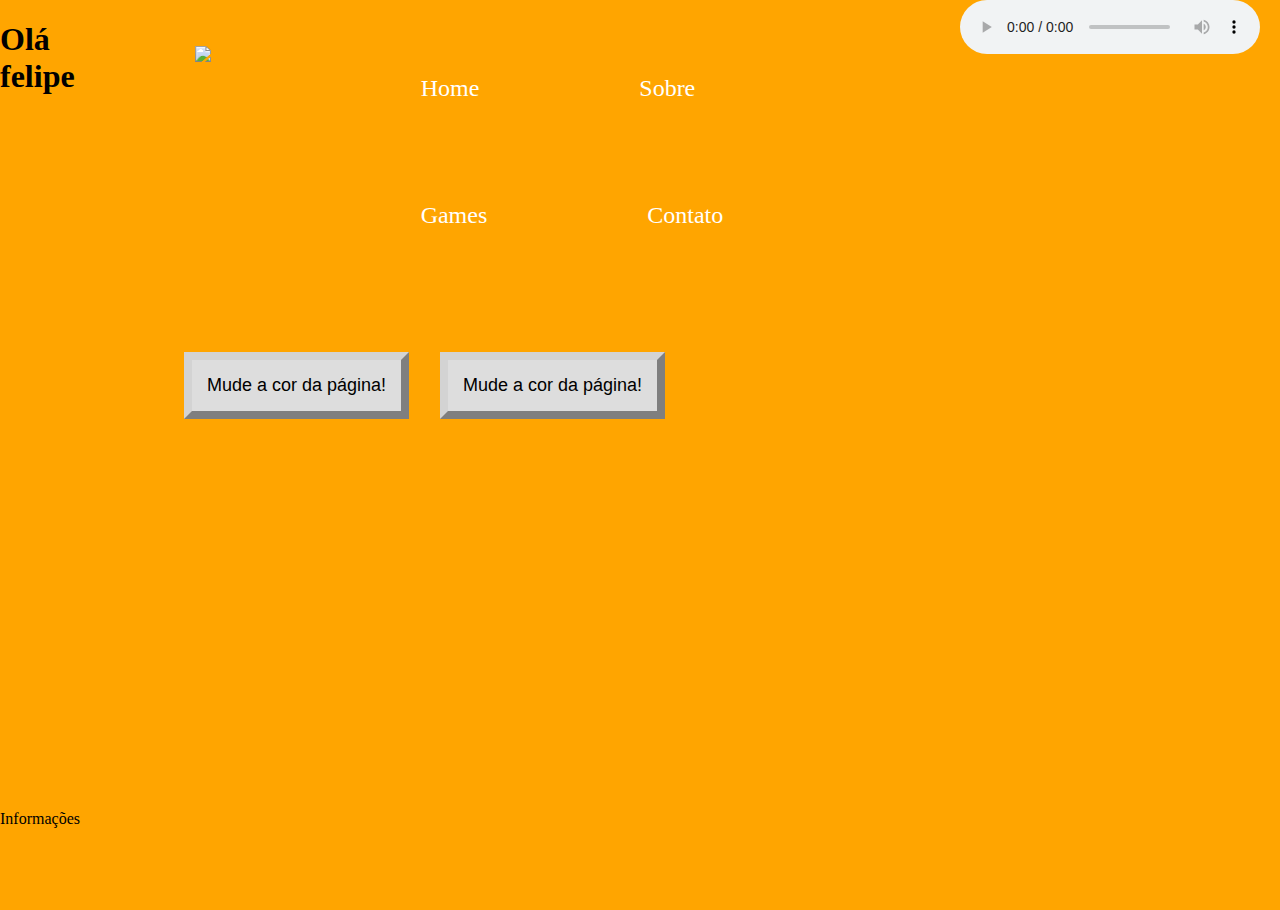
==== MundoGame/index.html @ 4b2d10bf "pequenas mudanças" ====
<!DOCTYPE html>
<html lang="pt-br">
<head>
    <meta charset="UTF-8">
    <meta name="viewport" content="width=device-width, initial-scale=1.0">
    <link rel="stylesheet" href="style.css">
    <title>O Incrível Mundo dos Games</title>
</head>
<body>

    <div class="container">  
           
    <header>               
        <section>

            <h1> Olá felipe </h1>

            <div class="item1"> <img src="./img/logo.png" style="width: 180px;"> </div>

            <div class="item2">
            <nav>
                <ul>
                <li><a class="" id="primeiro">Home</a></li>
                <li><a class="">Sobre </a></li>
                <li><a class="">Games</a></li>
                <li><a class="ultimo">Contato</a></li></ul>   
            </nav>
            </div>   
        </section>     
       
    </header>
    
    <main>
    
            <button class="cbutton1" id="button1"> Mude a cor da página! </button>
            
            <button class="cbutton2"  id="button2"> Mude a cor da página! </button>
                
    </main>
    <aside><audio controls>
        <source src="Thunder.mp3" type="audio/ogg">
        <source src="Thunder.mp3" type="audio/mpeg">
      Your browser does not support the audio element.
      </audio></aside>
    <footer>Informações</footer>    
    </div>
</div>
    
    <script type="text/javascript">
        var color = ["#222f3e","#f368e0","#ee5253","#0abde3","#10ac84","#222f3e","#5f27cd"];
        var i     = 0;
        document.getElementById("button1").addEventListener("click",
        function() {
        i = i < color.length ? ++i : 0;
        document.querySelector("body").style.background = color[i]
        })

        document.getElementById("button2").addEventListener("click",
        function() {
        i = i < color.length ? ++i : 0;
        document.querySelector("body").style.background = color[i]
        })

        document.getElementById('primeiro').classList.add('primeiroItemMenu')    
        
        const a = document.getElementsByTagName('a')
        Array.from(a).forEach(e => e.classList.remove('primeiroItemMenu'))
        const aArray = [...a]
        aArray.forEach(e => e.classList.add('primeiroItemMenu'))

        const ultimoElemento = document.getElementsByClassName('ultimo')
        for(let e of ultimoElemento) {
        e.classList.remove('primeiroItemMenu')
        }

    </script>
</body>
</html>
---- MundoGame/style.css ----
html, body {
	margin: 0;
	padding: 0;
	box-sizing: border-box;
	background: orange;
}

header {
	grid-area: h;	
}

section {
display: flex;
justify-content: space-between;
margin: 0 auto;
}


.item1 {
	margin: 5px;
	text-align: center;
	font-size: 1.5em;	
	padding: 20px 100px;
	font-size: 40px;
	color: white;
}
.item2{
	margin: 5px;
	text-align: center;
	font-size: 1.5em;	
	padding: 0 0px;
}

main {
	grid-area: m;

}

aside {
	grid-area: a;

}

footer {
	
	height: 100px;
	grid-column-start: 1;
	grid-column-end: 3;
}

.container {
	display: grid;
	grid-template-columns: 3fr 1fr;
	grid-template-rows: 20vh 70vh 10vh;	
	grid-template-areas: 	" h a"
							" m a"
							" f f";
}

.cbutton1 {
    position: absolute;
    top: 40%;
    left: 15%;
    transform: translate(0%, 0%);
    padding: 15px;
    background: #ddd;
    border: none;
    outline: 8px outset lightgray;
    font-size: 18px;
    text-transform: none;
}

.cbutton2 {
    position: absolute;
    top: 40%;
    left: 35%;
    transform: translate(0%, 0%);
    padding: 15px;
    background: #ddd;
    border: none;
    outline: 8px outset lightgray;
    font-size: 18px;
    text-transform: none;
}

/* Navegação */
nav {
	float: right;
	padding: 0 0px;

}

ul {
list-style-type: none;
margin: 10px;
padding: 10px;
height: 100px;
}

li {
	float: left;
	padding: 0 0px;
}

li a {
display: block;
color: white;
text-align: center;
padding: 0px 0px;
text-decoration: none;
padding: 50px 80px;
}

li a:hover {
background-color: white;
color: black;
}
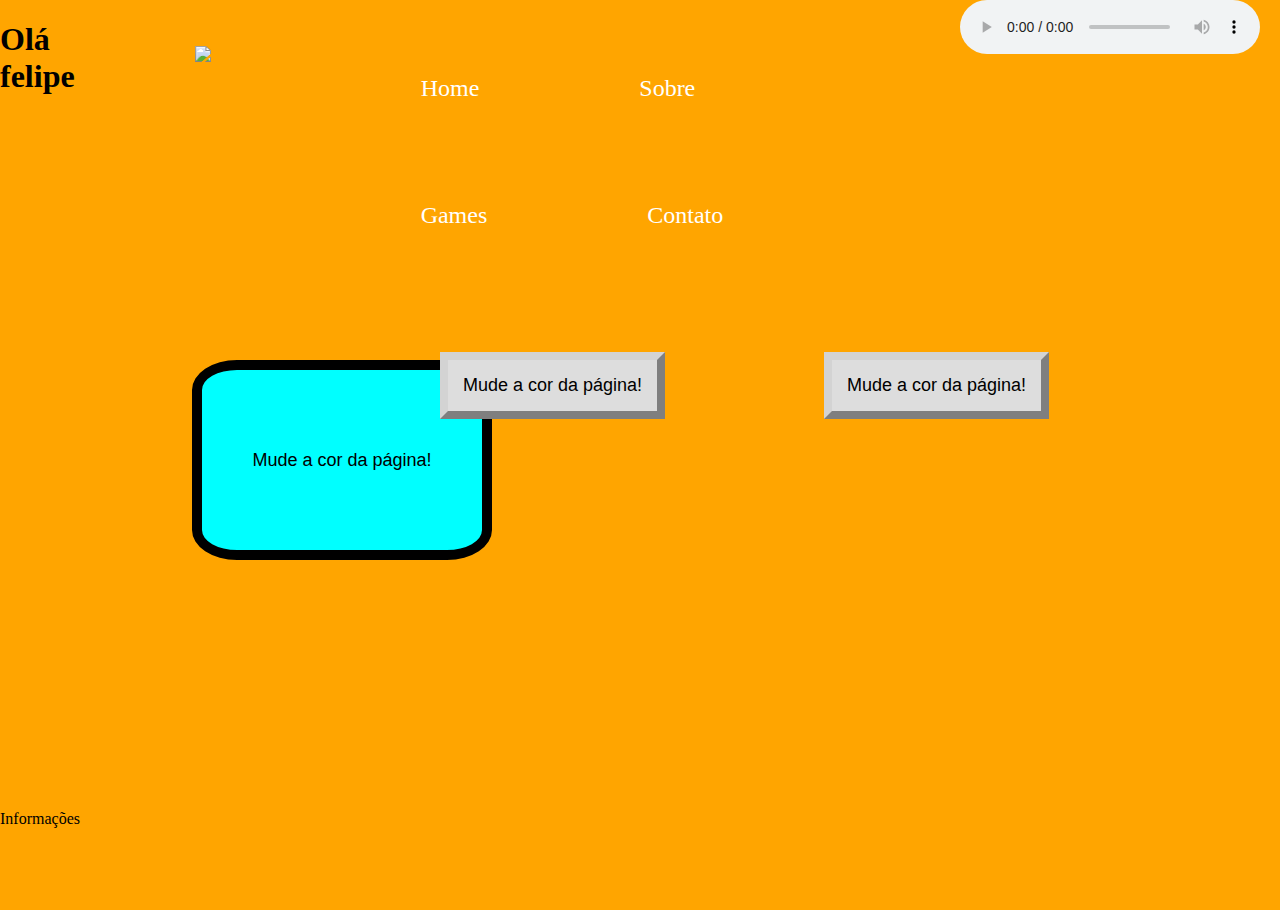
==== commit cf7af059: "Merge branch 'master' of https://github.com/fellrock/webdev021 into master" ====
--- a/MundoGame/index.html
+++ b/MundoGame/index.html
@@ -29,12 +29,12 @@
         </section>     
        
     </header>
+    <main>        
     
-    <main>
-    
-            <button class="cbutton1" id="button1"> Mude a cor da página! </button>
+            <button class="button1"> Mude a cor da página! </button> 
+            <button class="button2" id="button2" > Mude a cor da página! </button>
+            <button class="button3"> Mude a cor da página! </button> 
             
-            <button class="cbutton2"  id="button2"> Mude a cor da página! </button>
                 
     </main>
     <aside><audio controls>
@@ -49,29 +49,24 @@
     <script type="text/javascript">
         var color = ["#222f3e","#f368e0","#ee5253","#0abde3","#10ac84","#222f3e","#5f27cd"];
         var i     = 0;
-        document.getElementById("button1").addEventListener("click",
+        document.querySelector("button").addEventListener ("click",
         function() {
         i = i < color.length ? ++i : 0;
-        document.querySelector("body").style.background = color[i]
-        })
+        document.querySelector("body").style.background = color[i]        
+        })             
 
-        document.getElementById("button2").addEventListener("click",
+        document.getElementById("button2").addEventListener ("click",
         function() {
         i = i < color.length ? ++i : 0;
-        document.querySelector("body").style.background = color[i]
-        })
+        document.querySelector("body").style.background = color[i]        
+        })             
+         
+        document.getElementsByClassName("button3").addEventListener ("click",
+        function() {
+        i = i < color.length ? ++i : 0;
+        document.querySelector("body").style.background = color[i]        
+        }) 
 
-        document.getElementById('primeiro').classList.add('primeiroItemMenu')    
-        
-        const a = document.getElementsByTagName('a')
-        Array.from(a).forEach(e => e.classList.remove('primeiroItemMenu'))
-        const aArray = [...a]
-        aArray.forEach(e => e.classList.add('primeiroItemMenu'))
-
-        const ultimoElemento = document.getElementsByClassName('ultimo')
-        for(let e of ultimoElemento) {
-        e.classList.remove('primeiroItemMenu')
-        }
 
     </script>
 </body>
--- a/MundoGame/style.css
+++ b/MundoGame/style.css
@@ -57,10 +57,39 @@
 							" f f";
 }
 
-.cbutton1 {
+.button1 {
     position: absolute;
     top: 40%;
     left: 15%;
+    transform: translate(0%, 0%);
+    padding: 15px;
+    background: #ddd;
+    font-size: 18px;
+	text-transform: none;
+	width: 300px;
+	height: 200px;
+	background-color: aqua;
+	border: 10px solid black;
+	border-radius: 15%;
+}
+
+.button2 {
+    position: absolute;
+    top: 40%;
+    left: 35%;
+    transform: translate(0%, 0%);
+    padding: 15px;
+    background: #ddd;
+    border: none;
+    outline: 8px outset lightgray;
+    font-size: 18px;
+    text-transform: none;
+}
+
+.button3 {
+    position: absolute;
+    top: 40%;
+    left: 65%;
     transform: translate(0%, 0%);
     padding: 15px;
     background: #ddd;
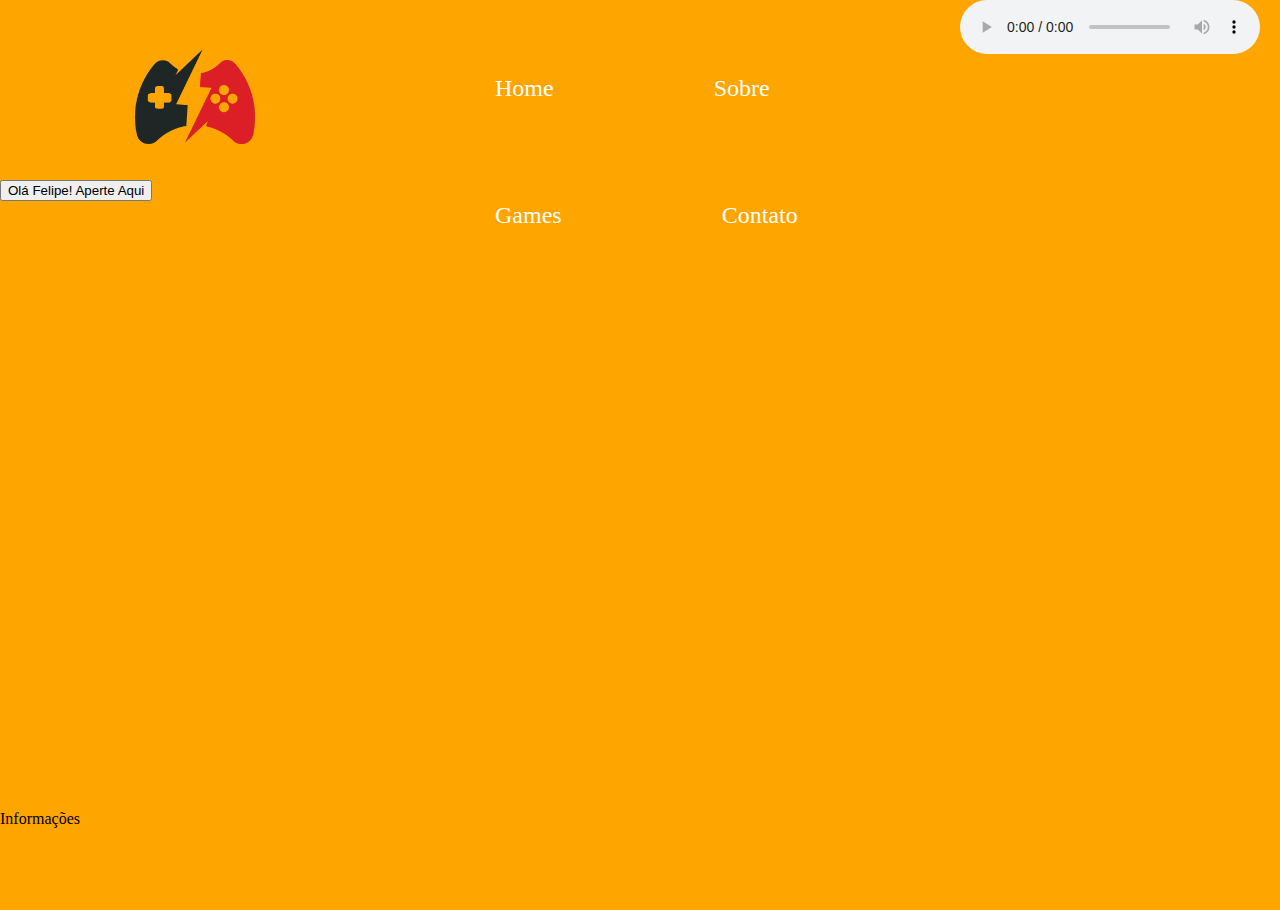
==== commit 5ab9c89a: "Nova logo adicionado e borda retirada" ====
--- a/MundoGame/index.html
+++ b/MundoGame/index.html
@@ -12,9 +12,6 @@
            
     <header>               
         <section>
-
-            <h1> Olá felipe </h1>
-
             <div class="item1"> <img src="./img/logo.png" style="width: 180px;"> </div>
 
             <div class="item2">
@@ -29,12 +26,11 @@
         </section>     
        
     </header>
-    <main>        
+    <main>
+
+        
     
-            <button class="button1"> Mude a cor da página! </button> 
-            <button class="button2" id="button2" > Mude a cor da página! </button>
-            <button class="button3"> Mude a cor da página! </button> 
-            
+            <button> Olá Felipe! Aperte Aqui </button>
                 
     </main>
     <aside><audio controls>
@@ -49,24 +45,23 @@
     <script type="text/javascript">
         var color = ["#222f3e","#f368e0","#ee5253","#0abde3","#10ac84","#222f3e","#5f27cd"];
         var i     = 0;
-        document.querySelector("button").addEventListener ("click",
+        document.querySelector("button").addEventListener("click",
         function() {
         i = i < color.length ? ++i : 0;
-        document.querySelector("body").style.background = color[i]        
-        })             
+        document.querySelector("body").style.background = color[i]
+        })
 
-        document.getElementById("button2").addEventListener ("click",
-        function() {
-        i = i < color.length ? ++i : 0;
-        document.querySelector("body").style.background = color[i]        
-        })             
-         
-        document.getElementsByClassName("button3").addEventListener ("click",
-        function() {
-        i = i < color.length ? ++i : 0;
-        document.querySelector("body").style.background = color[i]        
-        }) 
+        document.getElementById('primeiro').classList.add('primeiroItemMenu')    
+        
+        const a = document.getElementsByTagName('a')
+        Array.from(a).forEach(e => e.classList.remove('primeiroItemMenu'))
+        const aArray = [...a]
+        aArray.forEach(e => e.classList.add('primeiroItemMenu'))
 
+        const ultimoElemento = document.getElementsByClassName('ultimo')
+        for(let e of ultimoElemento) {
+        e.classList.remove('primeiroItemMenu')
+        }
 
     </script>
 </body>
--- a/MundoGame/style.css
+++ b/MundoGame/style.css
@@ -57,61 +57,6 @@
 							" f f";
 }
 
-.button1 {
-    position: absolute;
-    top: 40%;
-    left: 15%;
-    transform: translate(0%, 0%);
-    padding: 15px;
-    background: #ddd;
-    font-size: 18px;
-	text-transform: none;
-	width: 300px;
-	height: 200px;
-	background-color: aqua;
-	border: 10px solid black;
-	border-radius: 15%;
-}
-
-.button2 {
-    position: absolute;
-    top: 40%;
-    left: 35%;
-    transform: translate(0%, 0%);
-    padding: 15px;
-    background: #ddd;
-    border: none;
-    outline: 8px outset lightgray;
-    font-size: 18px;
-    text-transform: none;
-}
-
-.button3 {
-    position: absolute;
-    top: 40%;
-    left: 65%;
-    transform: translate(0%, 0%);
-    padding: 15px;
-    background: #ddd;
-    border: none;
-    outline: 8px outset lightgray;
-    font-size: 18px;
-    text-transform: none;
-}
-
-.cbutton2 {
-    position: absolute;
-    top: 40%;
-    left: 35%;
-    transform: translate(0%, 0%);
-    padding: 15px;
-    background: #ddd;
-    border: none;
-    outline: 8px outset lightgray;
-    font-size: 18px;
-    text-transform: none;
-}
-
 /* Navegação */
 nav {
 	float: right;
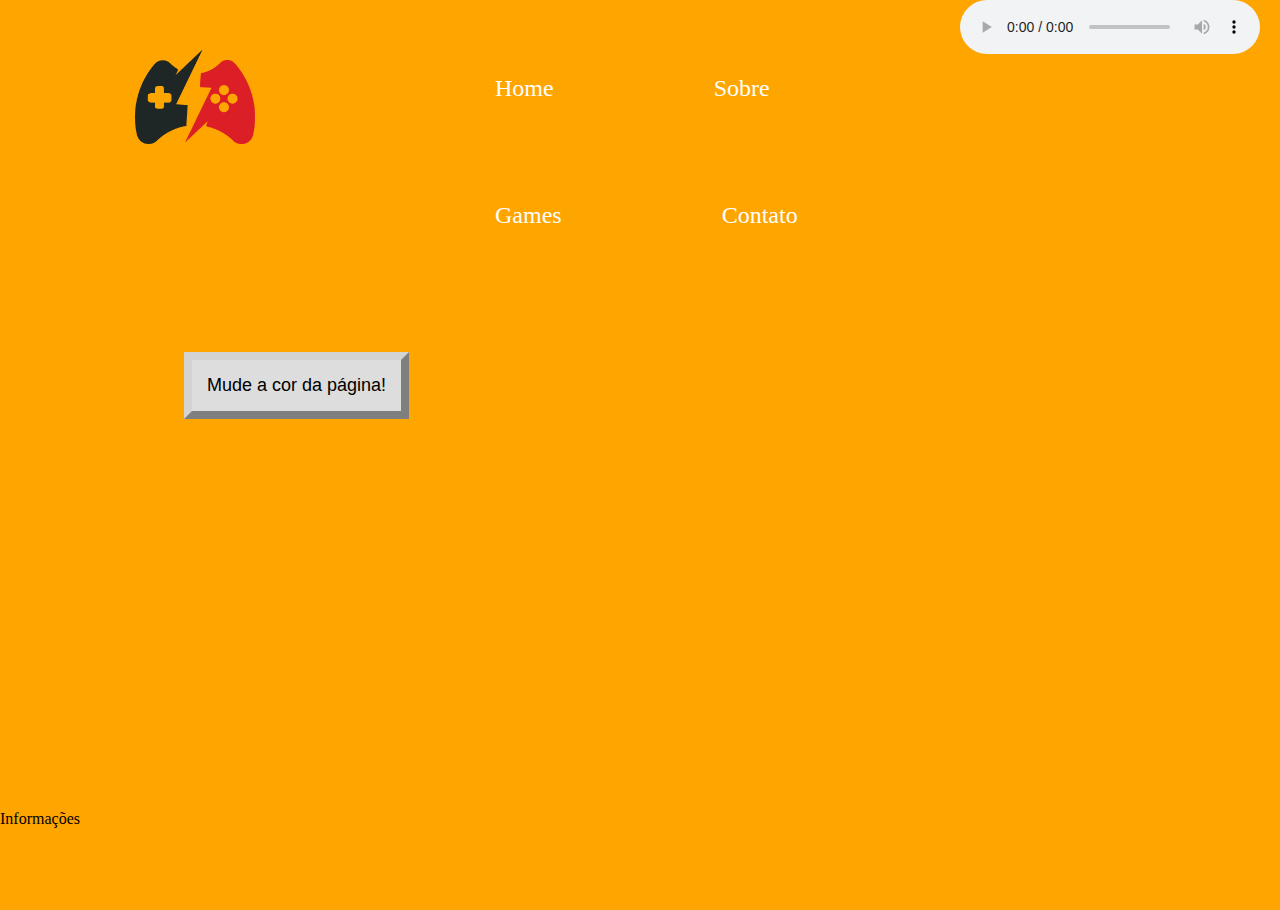
==== commit 5cc53f77: "Merge branch 'master' of https://github.com/fellrock/webdev021" ====
--- a/MundoGame/index.html
+++ b/MundoGame/index.html
@@ -30,7 +30,7 @@
 
         
     
-            <button> Olá Felipe! Aperte Aqui </button>
+            <button> Mude a cor da página! </button>
                 
     </main>
     <aside><audio controls>
--- a/MundoGame/style.css
+++ b/MundoGame/style.css
@@ -57,6 +57,19 @@
 							" f f";
 }
 
+button {
+    position: absolute;
+    top: 40%;
+    left: 15%;
+    transform: translate(0%, 0%);
+    padding: 15px;
+    background: #ddd;
+    border: none;
+    outline: 8px outset lightgray;
+    font-size: 18px;
+    text-transform: none;
+}
+
 /* Navegação */
 nav {
 	float: right;
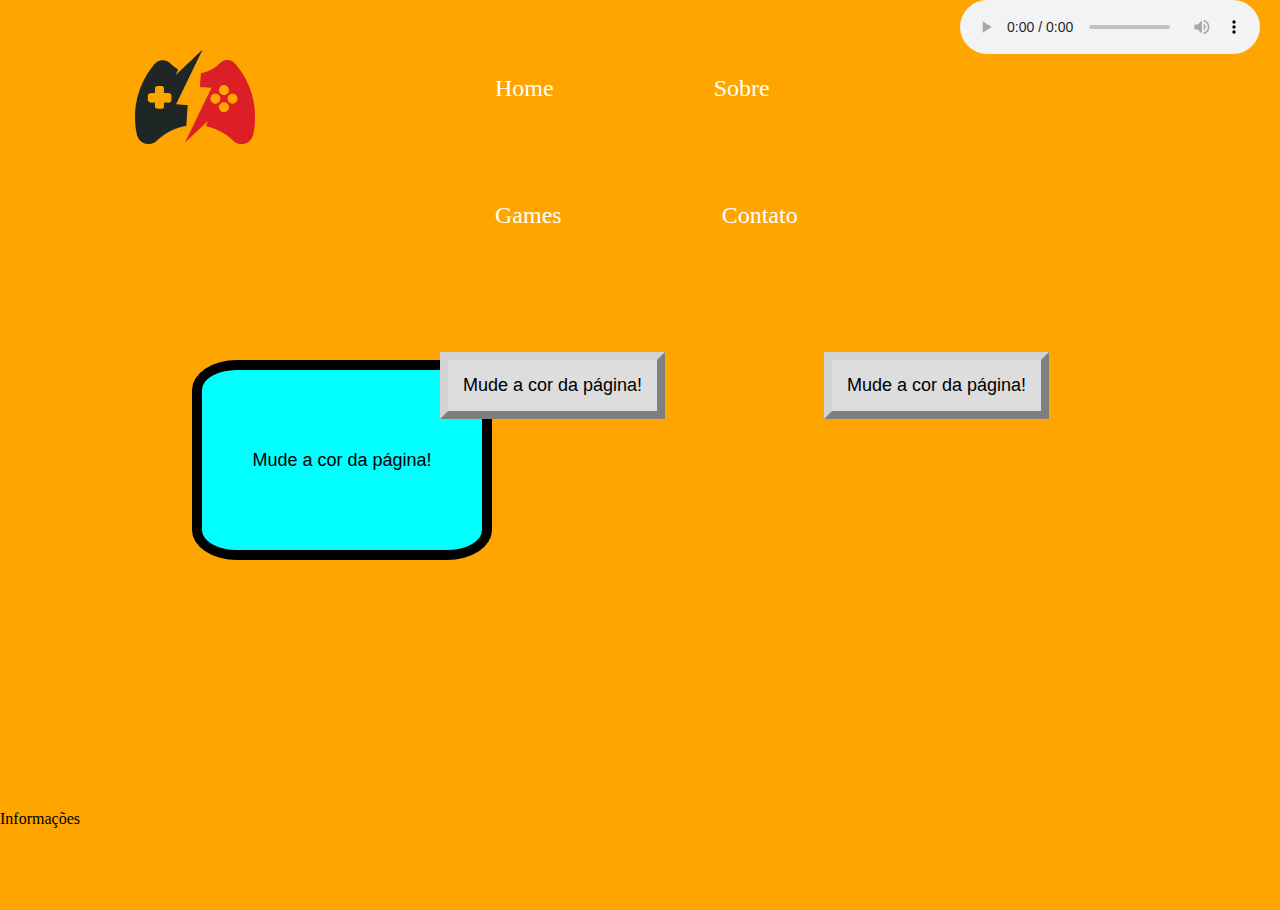
==== commit b40ca14c: "Colocando Flappy Bird em Winrar para GitHub" ====
--- a/MundoGame/index.html
+++ b/MundoGame/index.html
@@ -26,11 +26,12 @@
         </section>     
        
     </header>
-    <main>
-
-        
+    <main>        
     
-            <button> Mude a cor da página! </button>
+            <button class="button1"> Mude a cor da página! </button> 
+            <button class="button2" id="button2" > Mude a cor da página! </button>
+            <button class="button3"> Mude a cor da página! </button> 
+            
                 
     </main>
     <aside><audio controls>
@@ -45,23 +46,24 @@
     <script type="text/javascript">
         var color = ["#222f3e","#f368e0","#ee5253","#0abde3","#10ac84","#222f3e","#5f27cd"];
         var i     = 0;
-        document.querySelector("button").addEventListener("click",
+        document.querySelector("button").addEventListener ("click",
         function() {
         i = i < color.length ? ++i : 0;
-        document.querySelector("body").style.background = color[i]
-        })
+        document.querySelector("body").style.background = color[i]        
+        })             
 
-        document.getElementById('primeiro').classList.add('primeiroItemMenu')    
-        
-        const a = document.getElementsByTagName('a')
-        Array.from(a).forEach(e => e.classList.remove('primeiroItemMenu'))
-        const aArray = [...a]
-        aArray.forEach(e => e.classList.add('primeiroItemMenu'))
+        document.getElementById("button2").addEventListener ("click",
+        function() {
+        i = i < color.length ? ++i : 0;
+        document.querySelector("body").style.background = color[i]        
+        })             
+         
+        document.getElementsByClassName("button3").addEventListener ("click",
+        function() {
+        i = i < color.length ? ++i : 0;
+        document.querySelector("body").style.background = color[i]        
+        }) 
 
-        const ultimoElemento = document.getElementsByClassName('ultimo')
-        for(let e of ultimoElemento) {
-        e.classList.remove('primeiroItemMenu')
-        }
 
     </script>
 </body>
--- a/MundoGame/style.css
+++ b/MundoGame/style.css
@@ -57,10 +57,39 @@
 							" f f";
 }
 
-button {
+.button1 {
     position: absolute;
     top: 40%;
     left: 15%;
+    transform: translate(0%, 0%);
+    padding: 15px;
+    background: #ddd;
+    font-size: 18px;
+	text-transform: none;
+	width: 300px;
+	height: 200px;
+	background-color: aqua;
+	border: 10px solid black;
+	border-radius: 15%;
+}
+
+.button2 {
+    position: absolute;
+    top: 40%;
+    left: 35%;
+    transform: translate(0%, 0%);
+    padding: 15px;
+    background: #ddd;
+    border: none;
+    outline: 8px outset lightgray;
+    font-size: 18px;
+    text-transform: none;
+}
+
+.button3 {
+    position: absolute;
+    top: 40%;
+    left: 65%;
     transform: translate(0%, 0%);
     padding: 15px;
     background: #ddd;
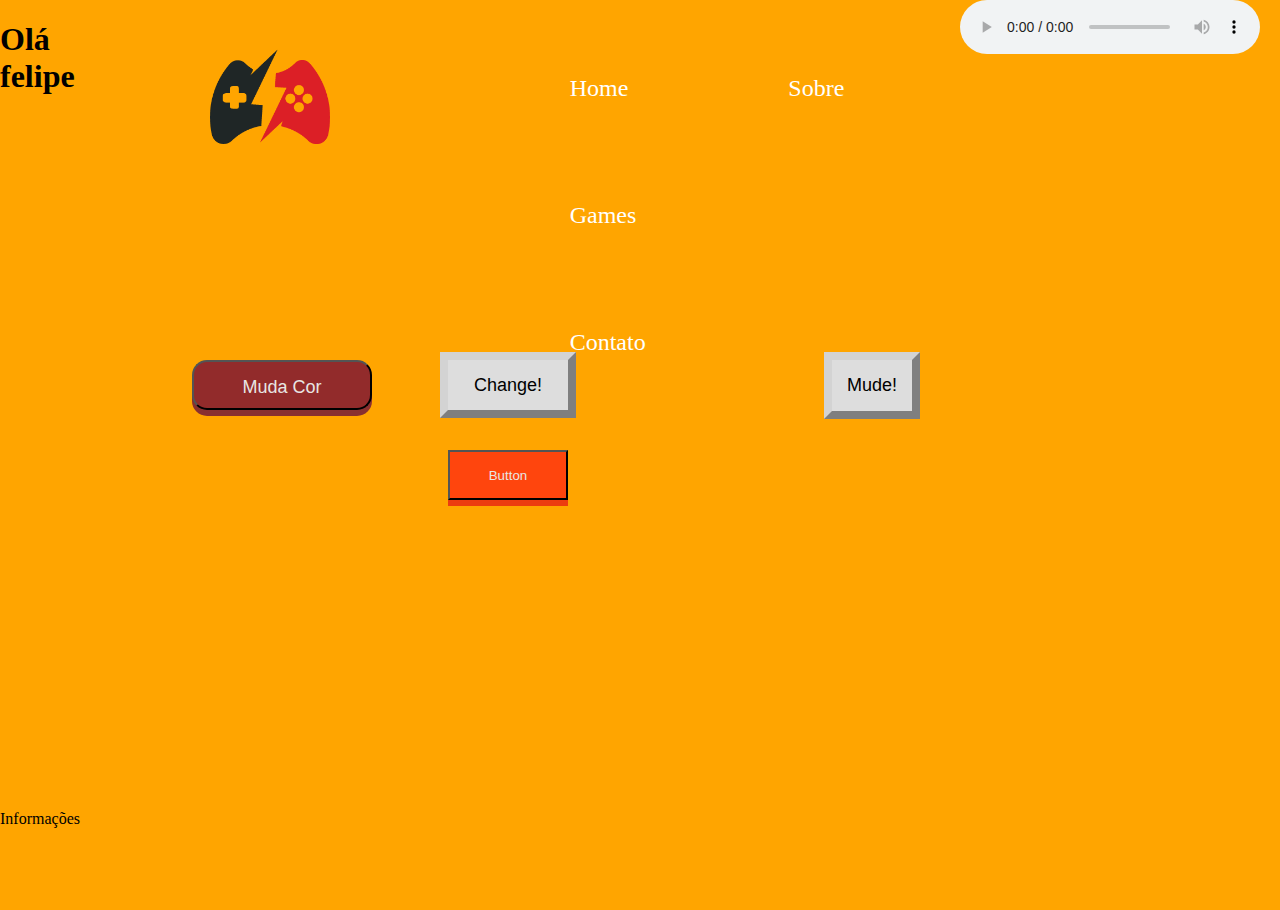
==== commit fc1e0ab5: "Novos testes com botão" ====
--- a/MundoGame/index.html
+++ b/MundoGame/index.html
@@ -12,6 +12,9 @@
            
     <header>               
         <section>
+
+            <h1> Olá felipe </h1>
+
             <div class="item1"> <img src="./img/logo.png" style="width: 180px;"> </div>
 
             <div class="item2">
@@ -28,9 +31,10 @@
     </header>
     <main>        
     
-            <button class="button1"> Mude a cor da página! </button> 
-            <button class="button2" id="button2" > Mude a cor da página! </button>
-            <button class="button3"> Mude a cor da página! </button> 
+            <button class="cbutton1" id="button1"> Muda Cor </button> 
+            <button class="cbutton2" id="button2"> Change! </button>
+            <button class="cbutton3" id="button3"> Mude! </button> 
+            <button class="cbutton4" id="button4">Button</button>
             
                 
     </main>
@@ -44,24 +48,37 @@
 </div>
     
     <script type="text/javascript">
-        var color = ["#222f3e","#f368e0","#ee5253","#0abde3","#10ac84","#222f3e","#5f27cd"];
+    
+        var color = ["#222f3e","#f368e0","#ffa500","#0abde3","#10ac84","#222f3e","#5f27cd"];
         var i     = 0;
-        document.querySelector("button").addEventListener ("click",
+
+        document.getElementById("button1").addEventListener ("click",
         function() {
         i = i < color.length ? ++i : 0;
-        document.querySelector("body").style.background = color[i]        
+        document.getElementById("button4").style.background = color[i]        
         })             
 
         document.getElementById("button2").addEventListener ("click",
         function() {
         i = i < color.length ? ++i : 0;
-        document.querySelector("body").style.background = color[i]        
+        document.querySelector("body").style.background = "#aaa";
+        document.getElementById("button1").childNodes[0].nodeValue="Change Colour"
         })             
          
-        document.getElementsByClassName("button3").addEventListener ("click",
+        document.getElementById("button3").addEventListener ("click",
         function() {
         i = i < color.length ? ++i : 0;
-        document.querySelector("body").style.background = color[i]        
+        document.querySelector("body").style.background = color[i]
+        document.getElementById("button1").childNodes[0].nodeValue="Muda Cor"        
+        })              
+         
+        document.getElementById("button4").addEventListener ("click",
+        function() {
+        i = i < color.length ? ++i : 0;
+        document.getElementById("button1").childNodes[0].nodeValue="ERROR"
+        document.getElementById("button2").childNodes[0].nodeValue="ERROR"
+        document.getElementById("button3").childNodes[0].nodeValue="ERROR"  
+        document.getElementById("button4").childNodes[0].nodeValue="ERROR"         
         }) 
 
 
--- a/MundoGame/style.css
+++ b/MundoGame/style.css
@@ -57,7 +57,7 @@
 							" f f";
 }
 
-.button1 {
+.cbutton1 {
     position: absolute;
     top: 40%;
     left: 15%;
@@ -66,37 +66,53 @@
     background: #ddd;
     font-size: 18px;
 	text-transform: none;
-	width: 300px;
-	height: 200px;
-	background-color: aqua;
-	border: 10px solid black;
-	border-radius: 15%;
+	width: 180px;
+	height: 50px;
+	border-radius: 15px;
+	background-color: rgb(146, 43, 43);
+    color: rgb(232, 230, 227);
+    box-shadow: rgb(137, 48, 48) 0px 6px;
 }
 
-.button2 {
+.cbutton2 {
     position: absolute;
     top: 40%;
     left: 35%;
     transform: translate(0%, 0%);
     padding: 15px;
     background: #ddd;
+	border: none;
+	width: 120px;
+	height: 50px;
+    outline: 8px outset lightgray;
+    font-size: 18px;
+    text-transform: none;
+}
+
+.cbutton3 {
+    position: absolute;
+    top: 40%;
+    left: 65%;
+    transform: translate(0%, 0%);
+    padding: 15px;
+    background: rgb(221, 221, 221);
     border: none;
     outline: 8px outset lightgray;
     font-size: 18px;
     text-transform: none;
 }
 
-.button3 {
+.cbutton4 {
     position: absolute;
-    top: 40%;
-    left: 65%;
-    transform: translate(0%, 0%);
-    padding: 15px;
-    background: #ddd;
-    border: none;
-    outline: 8px outset lightgray;
-    font-size: 18px;
-    text-transform: none;
+    top: 50%;
+    left: 35%;
+	width: 120px;
+	height: 50px;
+    background-image: initial;
+    background-color: rgb(255, 69, 13);
+    color: rgb(232, 230, 227);
+    box-shadow: rgb(236, 60, 15) 0px 6px;
+	
 }
 
 /* Navegação */
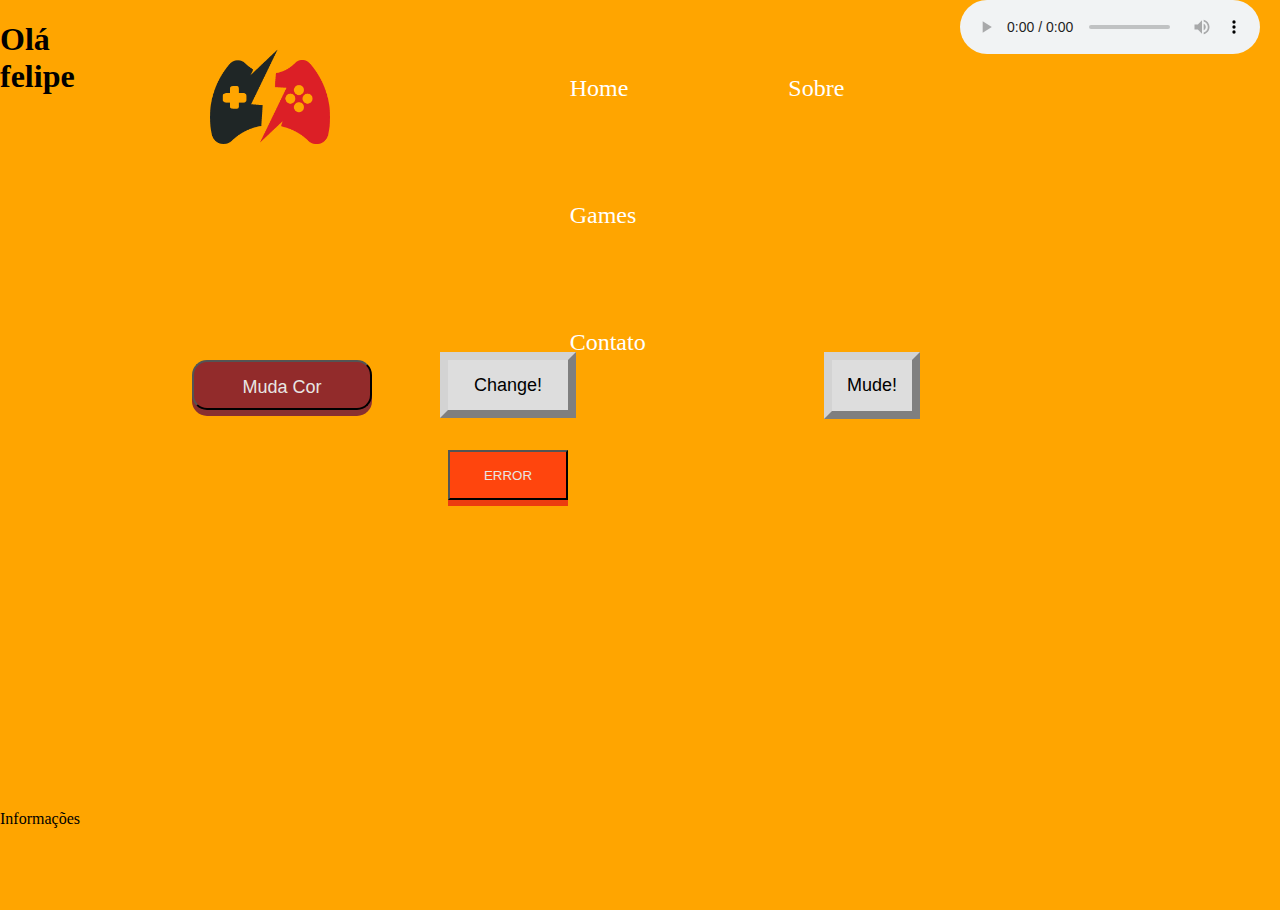
==== commit 7ff428ec: "Atualizações e correções" ====
--- a/MundoGame/index.html
+++ b/MundoGame/index.html
@@ -3,9 +3,10 @@
 <head>
     <meta charset="UTF-8">
     <meta name="viewport" content="width=device-width, initial-scale=1.0">
-    <link rel="stylesheet" href="style.css">
+    <link rel="stylesheet" href="css/style.css">
     <title>O Incrível Mundo dos Games</title>
 </head>
+
 <body>
 
     <div class="container">  
@@ -34,7 +35,7 @@
             <button class="cbutton1" id="button1"> Muda Cor </button> 
             <button class="cbutton2" id="button2"> Change! </button>
             <button class="cbutton3" id="button3"> Mude! </button> 
-            <button class="cbutton4" id="button4">Button</button>
+            <button class="cbutton4" id="button4"> ERROR </button>
             
                 
     </main>
@@ -45,43 +46,11 @@
       </audio></aside>
     <footer>Informações</footer>    
     </div>
+
+    <script type="text/javascript" src="js/script.js"></script>
+
 </div>
+
+</body>
     
-    <script type="text/javascript">
-    
-        var color = ["#222f3e","#f368e0","#ffa500","#0abde3","#10ac84","#222f3e","#5f27cd"];
-        var i     = 0;
-
-        document.getElementById("button1").addEventListener ("click",
-        function() {
-        i = i < color.length ? ++i : 0;
-        document.getElementById("button4").style.background = color[i]        
-        })             
-
-        document.getElementById("button2").addEventListener ("click",
-        function() {
-        i = i < color.length ? ++i : 0;
-        document.querySelector("body").style.background = "#aaa";
-        document.getElementById("button1").childNodes[0].nodeValue="Change Colour"
-        })             
-         
-        document.getElementById("button3").addEventListener ("click",
-        function() {
-        i = i < color.length ? ++i : 0;
-        document.querySelector("body").style.background = color[i]
-        document.getElementById("button1").childNodes[0].nodeValue="Muda Cor"        
-        })              
-         
-        document.getElementById("button4").addEventListener ("click",
-        function() {
-        i = i < color.length ? ++i : 0;
-        document.getElementById("button1").childNodes[0].nodeValue="ERROR"
-        document.getElementById("button2").childNodes[0].nodeValue="ERROR"
-        document.getElementById("button3").childNodes[0].nodeValue="ERROR"  
-        document.getElementById("button4").childNodes[0].nodeValue="ERROR"         
-        }) 
-
-
-    </script>
-</body>
 </html>--- a/MundoGame/css/style.css
+++ b/MundoGame/css/style.css
@@ -0,0 +1,150 @@
+html, body {
+	margin: 0;
+	padding: 0;
+	box-sizing: border-box;
+	background: orange;
+}
+
+header {
+	grid-area: h;	
+}
+
+section {
+display: flex;
+justify-content: space-between;
+margin: 0 auto;
+}
+
+
+.item1 {
+	margin: 5px;
+	text-align: center;
+	font-size: 1.5em;	
+	padding: 20px 100px;
+	font-size: 40px;
+	color: white;
+}
+.item2{
+	margin: 5px;
+	text-align: center;
+	font-size: 1.5em;	
+	padding: 0 0px;
+}
+
+main {
+	grid-area: m;
+
+}
+
+aside {
+	grid-area: a;
+
+}
+
+footer {
+	
+	height: 100px;
+	grid-column-start: 1;
+	grid-column-end: 3;
+}
+
+.container {
+	display: grid;
+	grid-template-columns: 3fr 1fr;
+	grid-template-rows: 20vh 70vh 10vh;	
+	grid-template-areas: 	" h a"
+							" m a"
+							" f f";
+}
+
+.cbutton1 {
+    position: absolute;
+    top: 40%;
+    left: 15%;
+    transform: translate(0%, 0%);
+    padding: 15px;
+    background: #ddd;
+    font-size: 18px;
+	text-transform: none;
+	width: 180px;
+	height: 50px;
+	border-radius: 15px;
+	background-color: rgb(146, 43, 43);
+    color: rgb(232, 230, 227);
+    box-shadow: rgb(137, 48, 48) 0px 6px;
+}
+
+.cbutton2 {
+    position: absolute;
+    top: 40%;
+    left: 35%;
+    transform: translate(0%, 0%);
+    padding: 15px;
+    background: #ddd;
+	border: none;
+	width: 120px;
+	height: 50px;
+    outline: 8px outset lightgray;
+    font-size: 18px;
+    text-transform: none;
+}
+
+.cbutton3 {
+    position: absolute;
+    top: 40%;
+    left: 65%;
+    transform: translate(0%, 0%);
+    padding: 15px;
+	background: rgb(221, 221, 221);
+    border: none;
+    outline: 8px outset lightgray;
+    font-size: 18px;
+    text-transform: none;
+}
+
+.cbutton4 {
+    position: absolute;
+    top: 50%;
+    left: 35%;
+	width: 120px;
+	height: 50px;
+    background-image: initial;
+    background-color: rgb(255, 69, 13);
+    color: rgb(232, 230, 227);
+    box-shadow: rgb(236, 60, 15) 0px 6px;
+	
+}
+
+/* Navegação */
+nav {
+	float: right;
+	padding: 0 0px;
+
+}
+
+ul {
+list-style-type: none;
+margin: 10px;
+padding: 10px;
+height: 100px;
+}
+
+li {
+	float: left;
+	padding: 0 0px;
+}
+
+li a {
+display: block;
+color: white;
+text-align: center;
+padding: 0px 0px;
+text-decoration: none;
+padding: 50px 80px;
+}
+
+li a:hover {
+background-color: white;
+color: black;
+}
+
